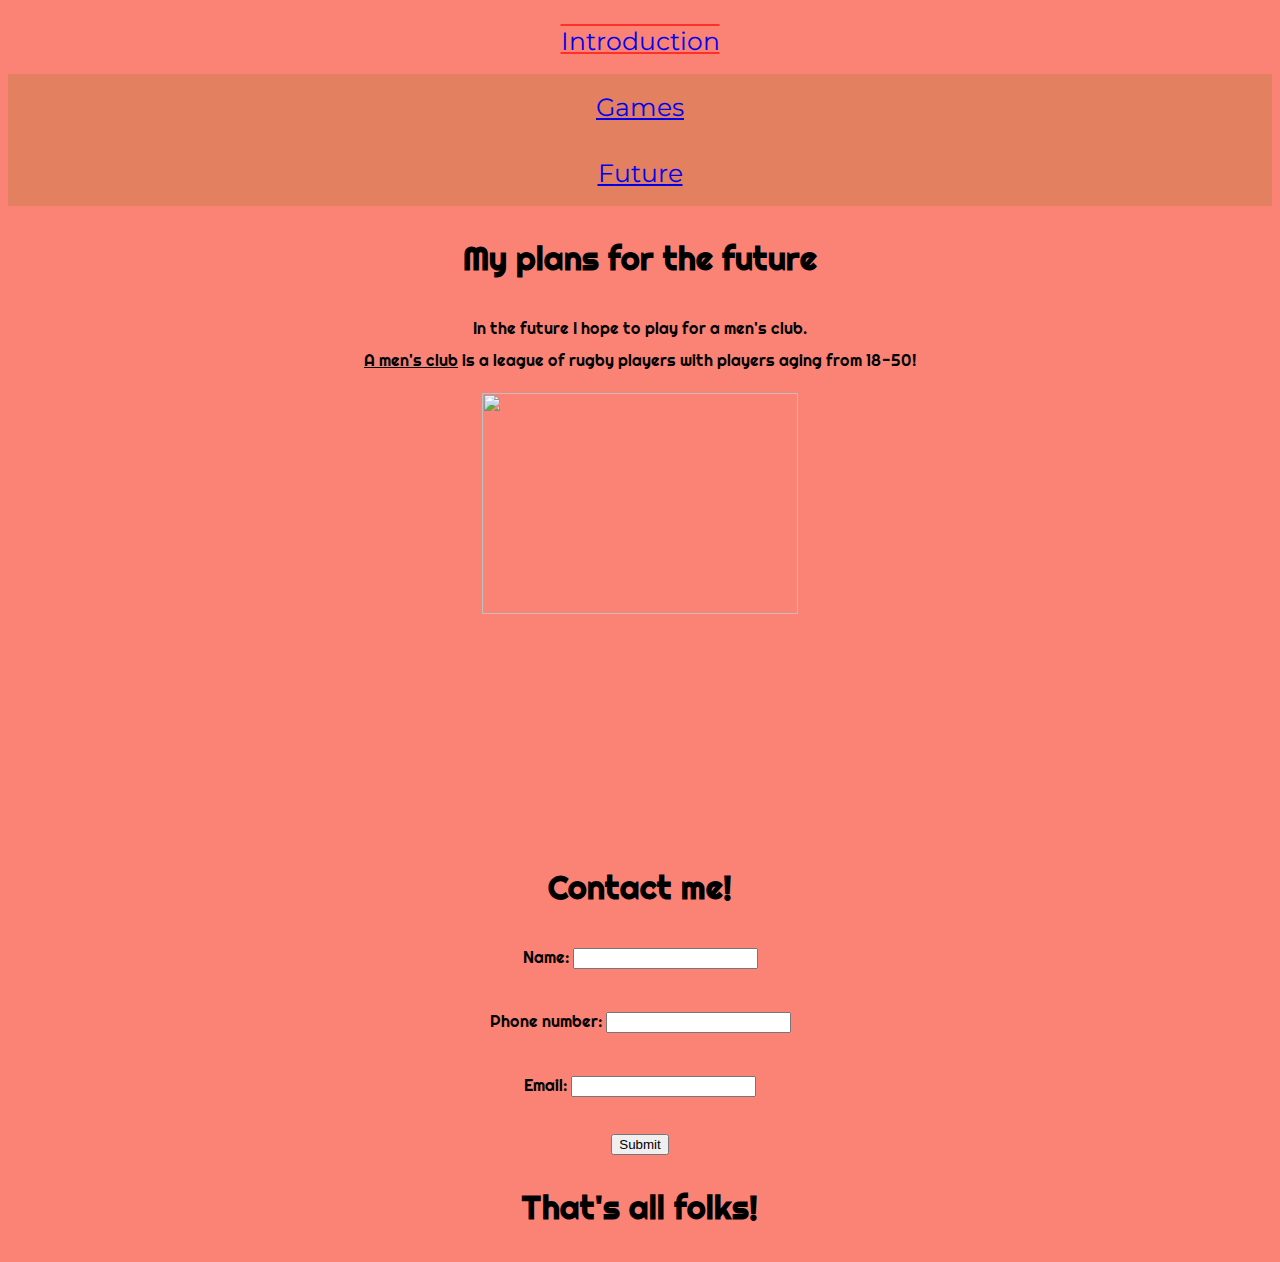
==== future.html @ 783859ce "Add files via upload" ====
<html>
    <head>
        <link rel="preconnect" href="https://fonts.googleapis.com">
<link rel="preconnect" href="https://fonts.gstatic.com" crossorigin>
<link href="https://fonts.googleapis.com/css2?family=Castoro+Titling&family=Montserrat:ital,wght@1,900&family=Righteous&display=swap" rel="stylesheet">
<link rel="stylesheet" href="style.css">
    </head>
    <body class="second">
          <ul>
            <li class="nav"><a href="index.html" class="current">Introduction</a></li>
            <li class="nav"><a href="games.html"> Games</a> </li>
            <li class="nav"><a href="future.html">Future</a> </li>
         </ul> 
  <center><h1>My plans for the future</h1>
    <p>In the future I hope to play for a men's club. <br><u>A men's club</u> is a league of rugby players with players aging from 18-50!  </p>
     <a href="https://www.denverhighlandersrfc.com/"> <img src="IMG_0491.jpg" Width=50%> </a>

	<h1>Contact me!</h1>
	<form name="madlibsForm" onsubmit="generateMadlibs(); return false;">
	    <label for="name">Name:</label>
	    <input type="text" id="name" name="name" required><br><br>
	    <label for="adj1">Phone number:</label>
	    <input type="text" id="adj1" name="adj1" required><br><br>
	    <label for="email">Email:</label>
	    <input type="text" id="email" name="email" required><br><br>

	    <button type="submit">Submit</button>
	    <h1>That's all folks!</h1>
	</form></center></body>
</html>

  </tr>
---- style.css ----
div.container {
  text-align: center;
}

.myUL {
  display: inline-block;
  text-align: left;
   list-style-type: disc;
  
}

.firstPage{
    color: #A61C4A;
    background-color:#FB8376;
    line-height: 2;
    font-family: 'Righteous', cursive;
}
.header{
    font-family: 'Castoro Titling', cursive;
    font-size:50px;
}
.current{
    text-decoration:underline;
    background-color:blue;
}
#nav{
    color:black;
    font:times;
}

.second{
    background-color:#FB8376;
    line-height: 2; 
    font-family: 'Righteous', cursive;
}
.styled-table {
    border-collapse: collapse;
    margin: 25px 0;
    font-size: 0.9em;
    font-family: sans-serif;
    min-width: 400px;
    box-shadow: 0 0 20px rgba(0, 0, 0, 0.15);
}
.styled-table thead tr {
    background-color: black;
    color: #ffffff;
    text-align: left;
}
.styled-table th,
.styled-table td {
    padding: 12px 15px;
}
.styled-table tbody tr {
    border-bottom: 1px solid #dddddd;
}

.styled-table tbody tr:nth-of-type(even) {
    background-color: #f3f3f3;
}

.styled-table tbody tr:last-of-type {
    border-bottom: 2px solid #009879;
}
.styled-table tbody tr.active-row {
    font-weight: bold;
    color: #009879;
}
.pic{
    width:45%;
    
}

ul{
            list-style-type: none;
            margin: 0;
            padding: 0;
            overflow: hidden;
            }



            li a {
            display: block ;
            padding: 8px;
            background-color: #E3805F ;
            text-align:center;
            }
            .current{
                text-decoration: underline overline #FF3028;
                background-color: #FB8376;
            }
.nav{
    font-size:25px;
    font-family: 'Montserrat', sans-serif;
    
}
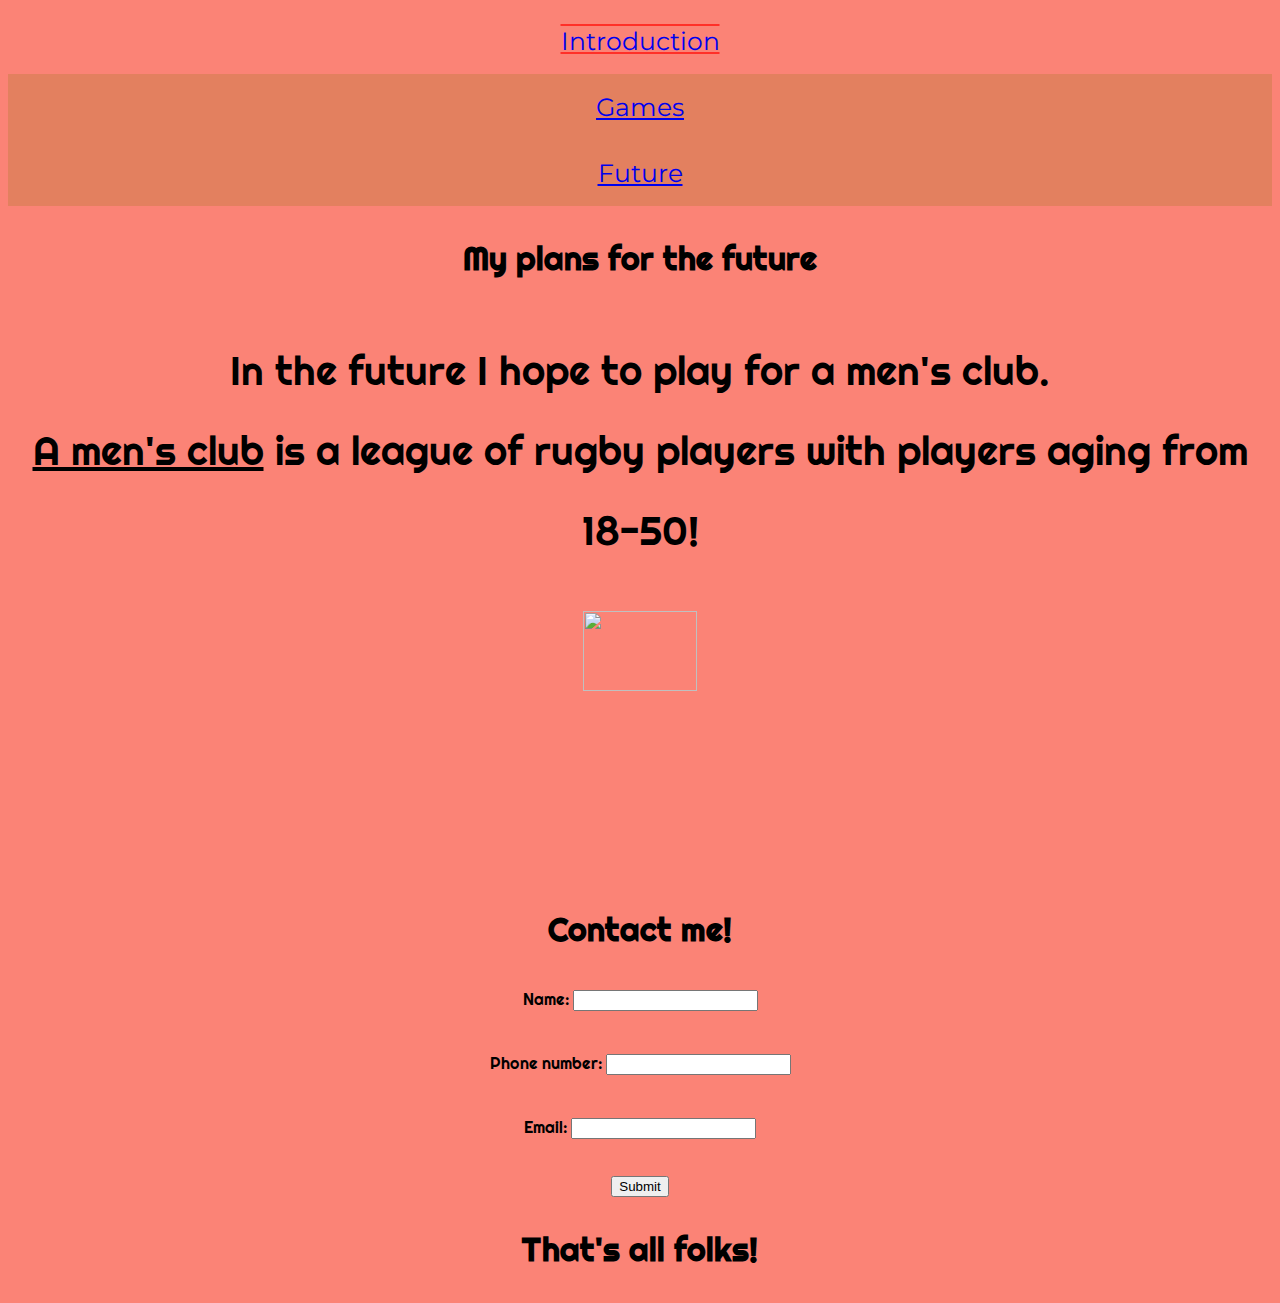
==== commit 07894a5c: "Add files via upload" ====
--- a/future.html
+++ b/future.html
@@ -12,8 +12,8 @@
             <li class="nav"><a href="future.html">Future</a> </li>
          </ul> 
   <center><h1>My plans for the future</h1>
-    <p>In the future I hope to play for a men's club. <br><u>A men's club</u> is a league of rugby players with players aging from 18-50!  </p>
-     <a href="https://www.denverhighlandersrfc.com/"> <img src="IMG_0491.jpg" Width=50%> </a>
+    <p style= font-size:40px>In the future I hope to play for a men's club. <br><u>A men's club</u> is a league of rugby players with players aging from 18-50!  </p>
+     <a href="https://www.denverhighlandersrfc.com/"> <img src="IMG_0491.jpg" Width=30%> </a>
 
 	<h1>Contact me!</h1>
 	<form name="madlibsForm" onsubmit="generateMadlibs(); return false;">
